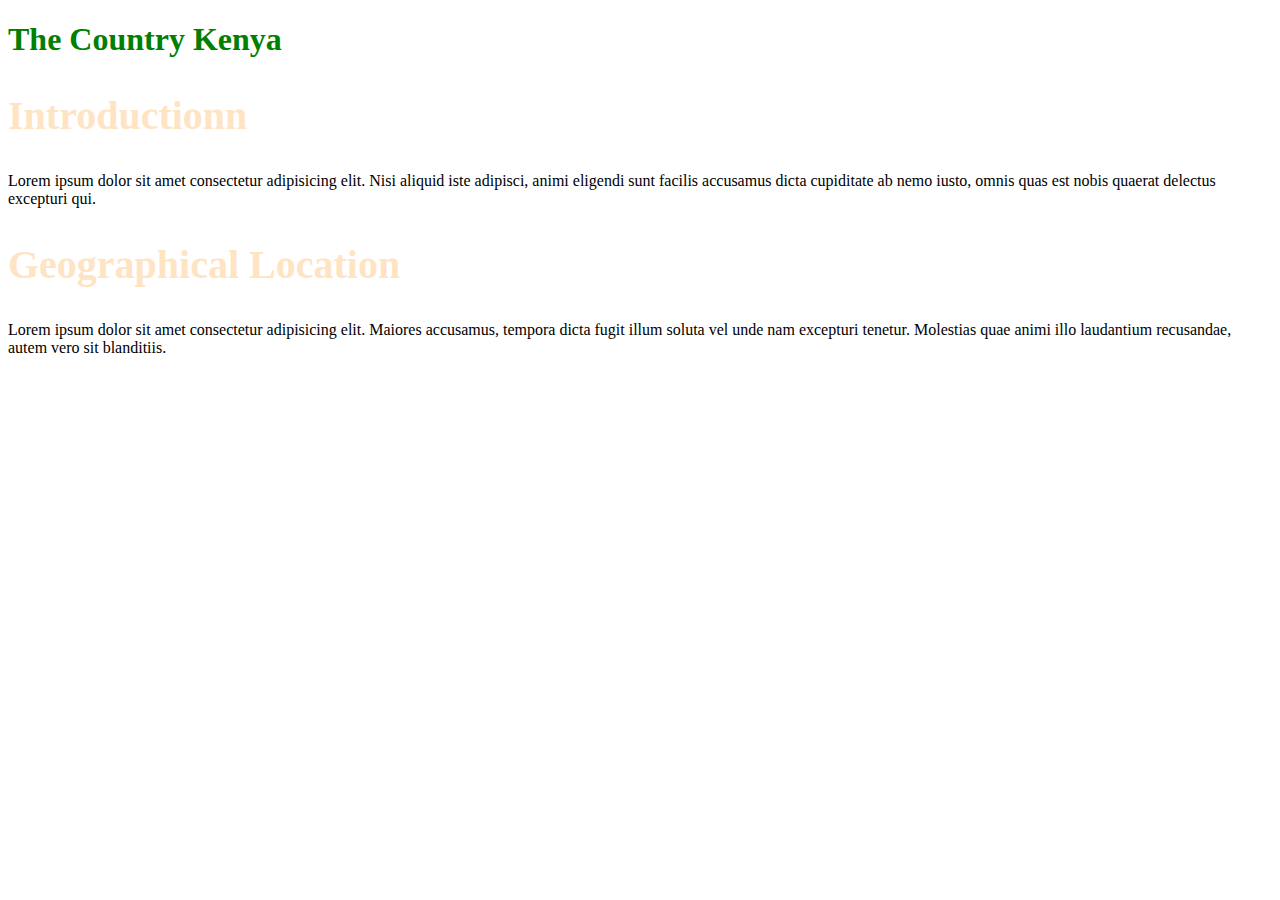
==== index.html @ dd548ef4 "Rename Index.html to index.html" ====
<!DOCTYPE html>
<html lang="en">
<head>
    <meta charset="UTF-8">
    <meta name="viewport" content="width=device-width, initial-scale=1.0">
    <link rel="stylesheet" href="./index.css">
    <title>KENYA</title>
</head>
<body>
    <h1>The Country Kenya</h1>
    <section>
        <h2>Introductionn</h2>
        <p>Lorem ipsum dolor sit amet consectetur adipisicing elit. Nisi aliquid iste adipisci, animi eligendi sunt facilis accusamus dicta cupiditate ab nemo iusto, omnis quas est nobis quaerat delectus excepturi qui.
 </p>
    </section>
    <section>
        <h2>Geographical Location</h2>
        <p>
            Lorem ipsum dolor sit amet consectetur adipisicing elit. Maiores accusamus, tempora dicta fugit illum soluta vel unde nam excepturi tenetur. Molestias quae animi illo laudantium recusandae, autem vero sit blanditiis.

        </p>
    </section>
    <style>
        h2{
            color: bisque;
            font-size: 2.5em;
        }
    h1{
        color: green;
    }
    p{

    }
    </style>
</body>
</html>
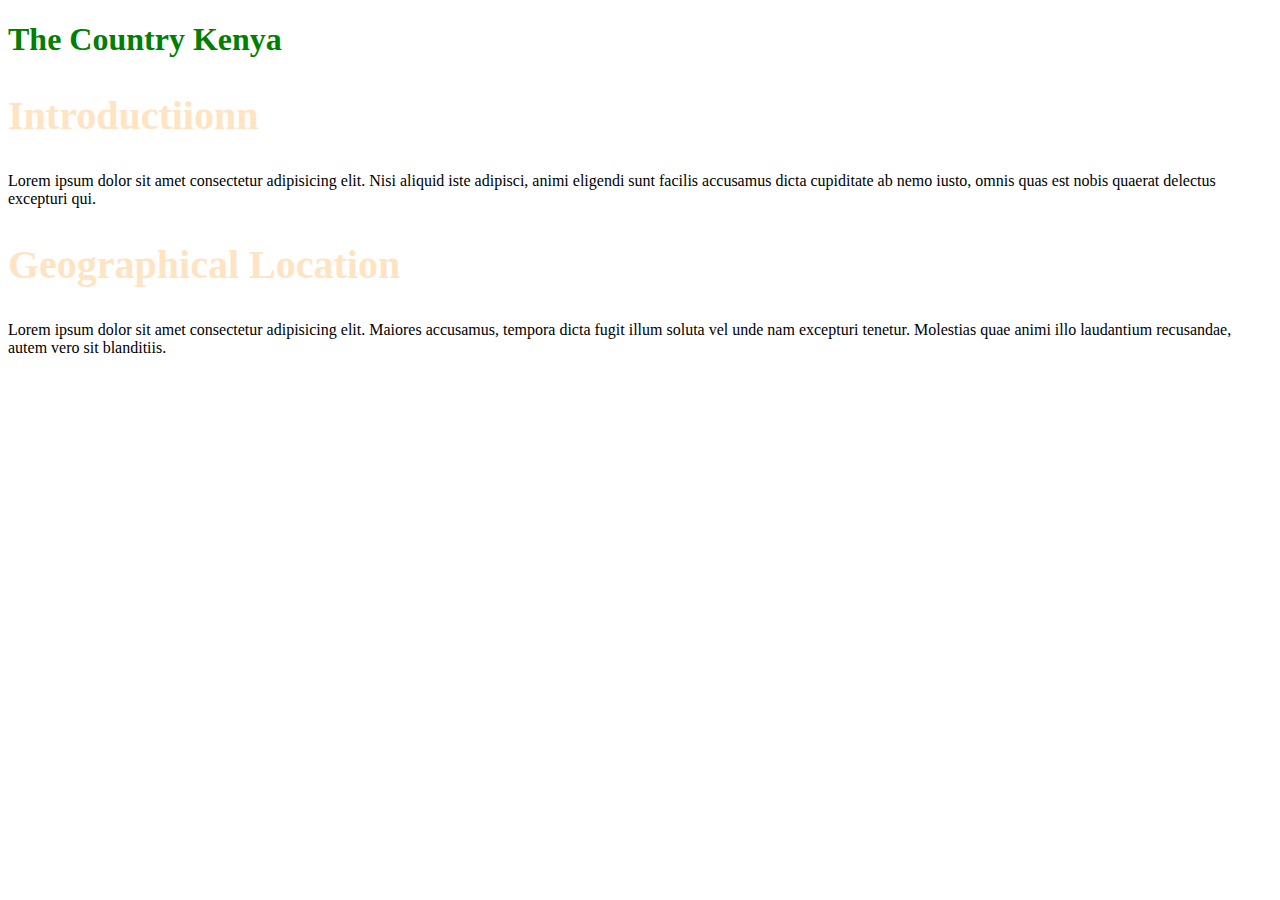
==== commit afd3c523: "Merge branch 'main' of https://github.com/Murakanaelvis/zindua-CSS" ====
--- a/index.html
+++ b/index.html
@@ -9,7 +9,7 @@
 <body>
     <h1>The Country Kenya</h1>
     <section>
-        <h2>Introductionn</h2>
+        <h2>Introductiionn</h2>
         <p>Lorem ipsum dolor sit amet consectetur adipisicing elit. Nisi aliquid iste adipisci, animi eligendi sunt facilis accusamus dicta cupiditate ab nemo iusto, omnis quas est nobis quaerat delectus excepturi qui.
  </p>
     </section>
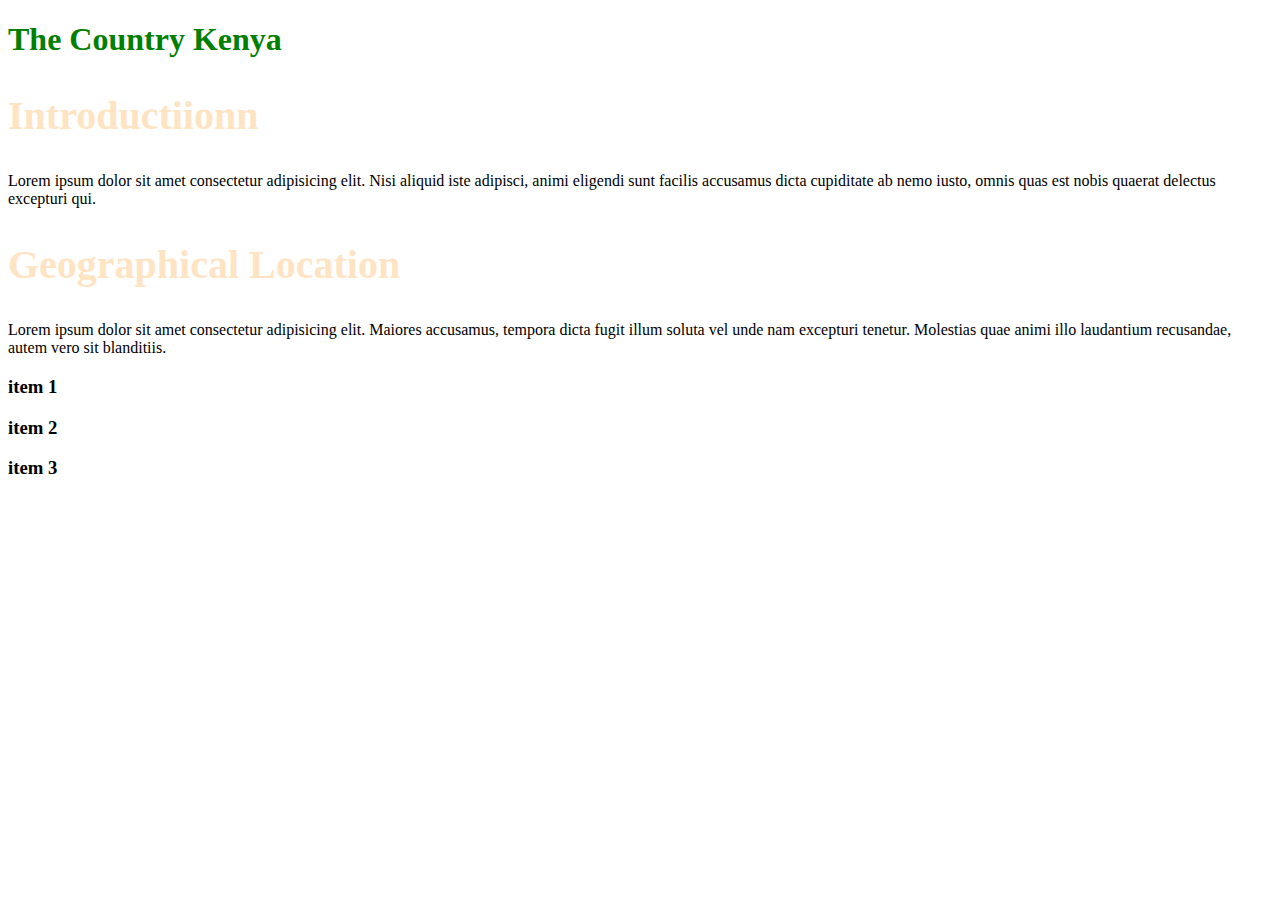
==== commit 7401ca8d: "My portfolio" ====
--- a/index.html
+++ b/index.html
@@ -20,6 +20,15 @@
 
         </p>
     </section>
+    <div class="container">
+        <div id="item1">
+            <h3>item 1</h3>
+            <div id="item2">
+                <h3>item 2</h3>
+                <div id="item3">
+                    <h3>item 3</h3>
+        </div>
+    
     <style>
         h2{
             color: bisque;
@@ -28,9 +37,19 @@
     h1{
         color: green;
     }
-    p{
 
-    }
+item1{
+    background-color: brown;
+    padding: 20px;
+}
+item2{
+    background-color: bisque;
+    padding: 20px;
+}
+item3{
+    background-color: blue;
+    padding: 20px;
+}
     </style>
 </body>
 </html>
